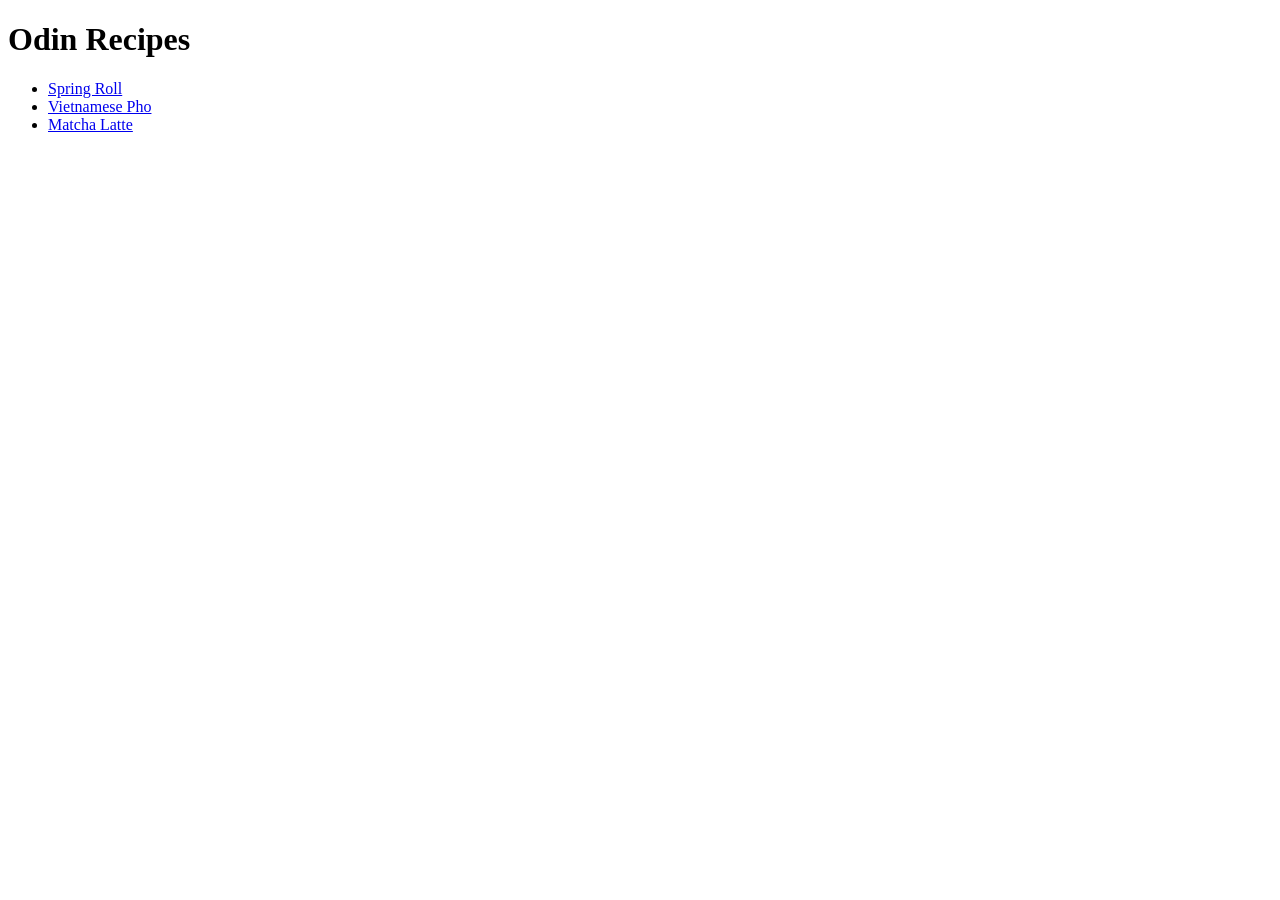
==== index.html @ a32ca832 "complete html" ====
<!DOCTYPE html>
<html lang="en">
<head>
    <meta charset="UTF-8">
    <meta name="viewport" content="width=device-width, initial-scale=1.0">
    <title>Document</title>
</head>
<body>
    <h1>Odin Recipes</h1>
    <ul>
        <li><a href = "recipes/springroll.html">Spring Roll</a></li>
        <li><a href = "recipes/pho.html">Vietnamese Pho</a></li>
        <li><a href = "recipes/matcha.html">Matcha Latte</a></li>
    </ul>
</body>
</html>
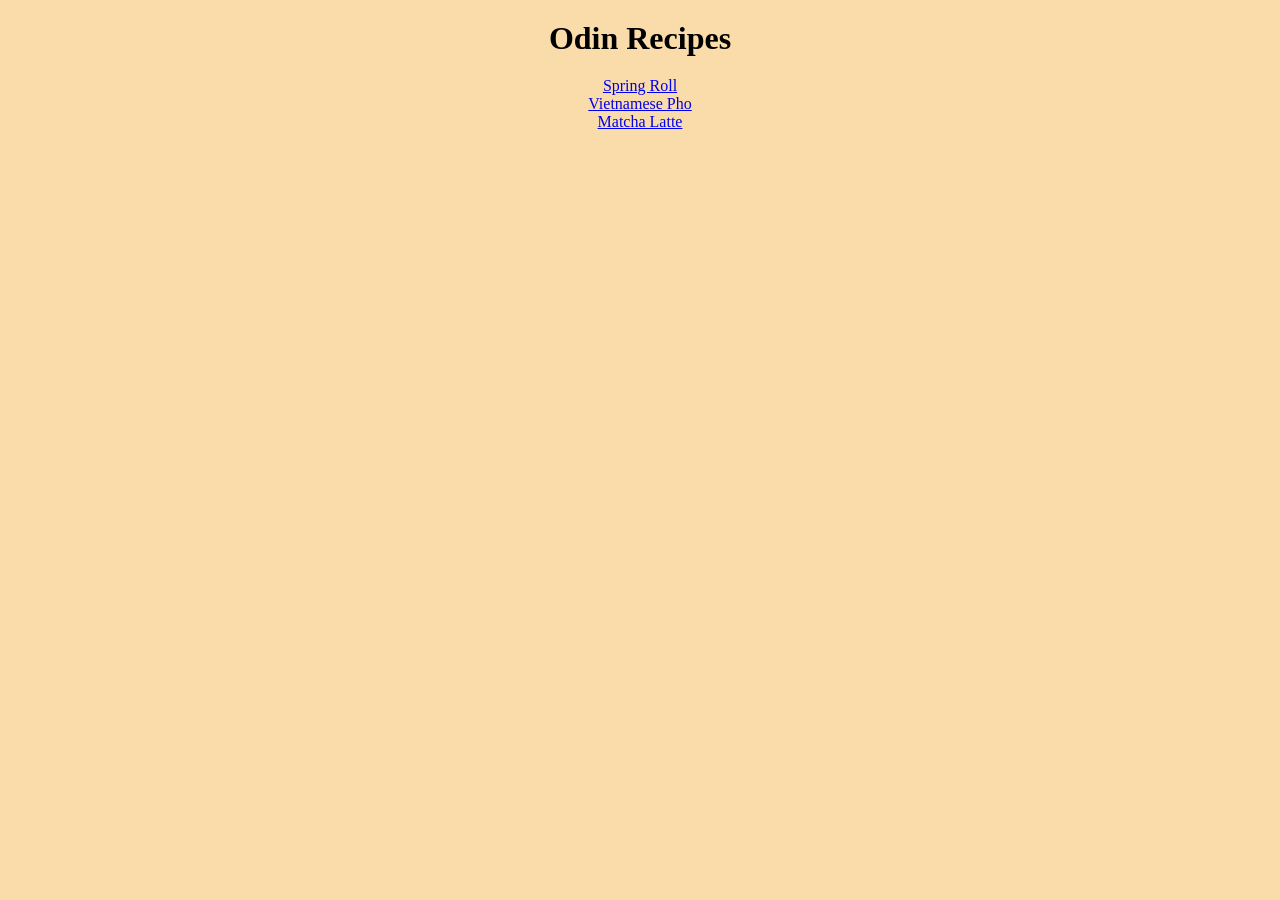
==== commit f0d3faa2: "add css" ====
--- a/index.html
+++ b/index.html
@@ -3,6 +3,7 @@
 <head>
     <meta charset="UTF-8">
     <meta name="viewport" content="width=device-width, initial-scale=1.0">
+    <link rel="stylesheet" href="styles.css">
     <title>Document</title>
 </head>
 <body>
--- a/styles.css
+++ b/styles.css
@@ -0,0 +1,18 @@
+* {
+    font-family: Georgia, 'Times New Roman', Times, serif;
+    text-align: center;
+    margin: 0;
+    padding: 0;
+}
+
+body {
+    background-color: rgb(250,220,170);
+}
+
+h1, ul{
+    margin: 20px;
+}
+
+ul {
+    list-style: none;
+}
